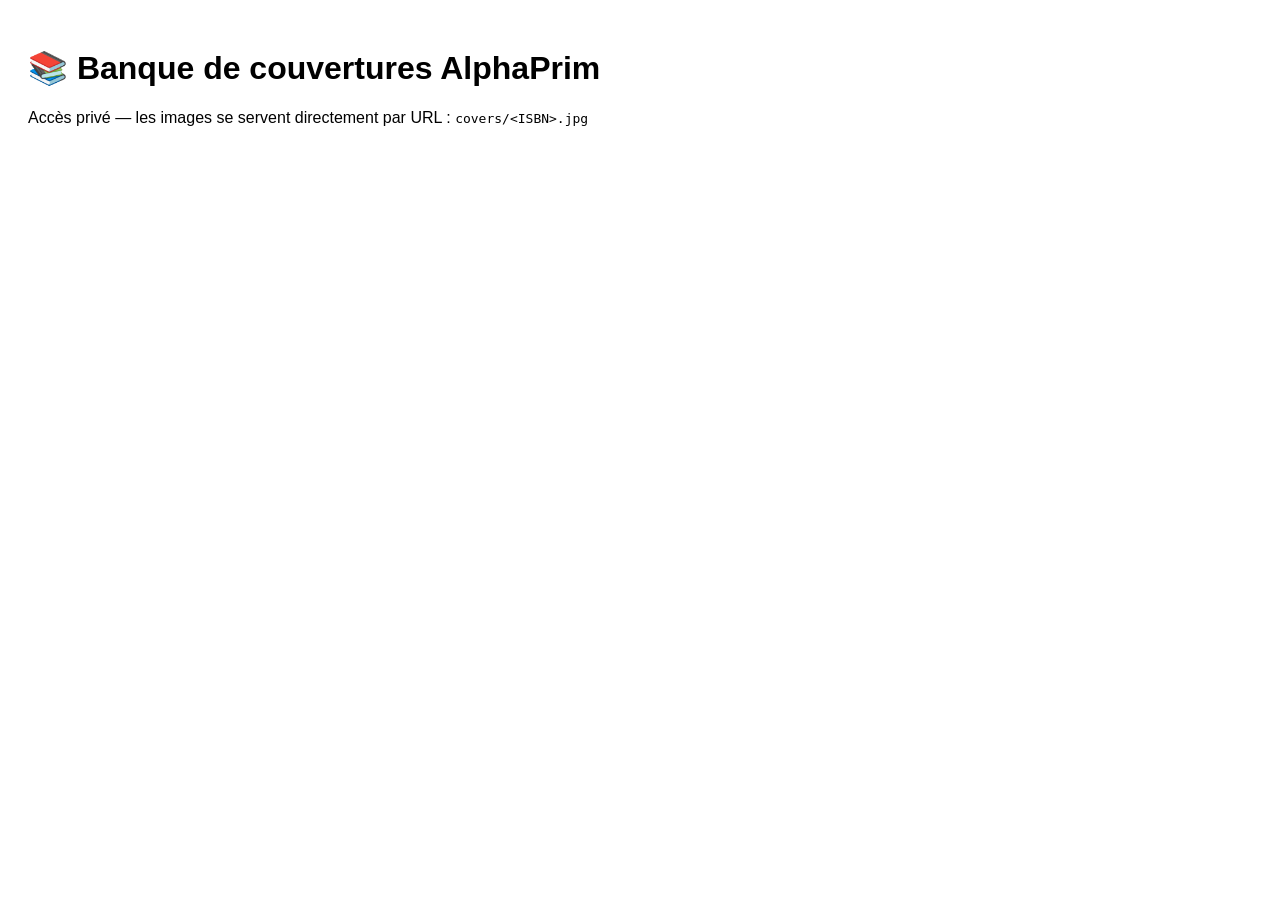
==== covers/index.html @ a99e2c98 "Fix carree noir bouton ...: styles !important + suppression ombres natives + bump cache v6 (force re" ====
<!DOCTYPE html><html lang="fr"><head><meta charset="UTF-8"><title>Banque de couvertures</title></head>
<body style="font-family:sans-serif;padding:20px"><h1>📚 Banque de couvertures AlphaPrim</h1>
<p>Accès privé — les images se servent directement par URL : <code>covers/&lt;ISBN&gt;.jpg</code></p></body></html>
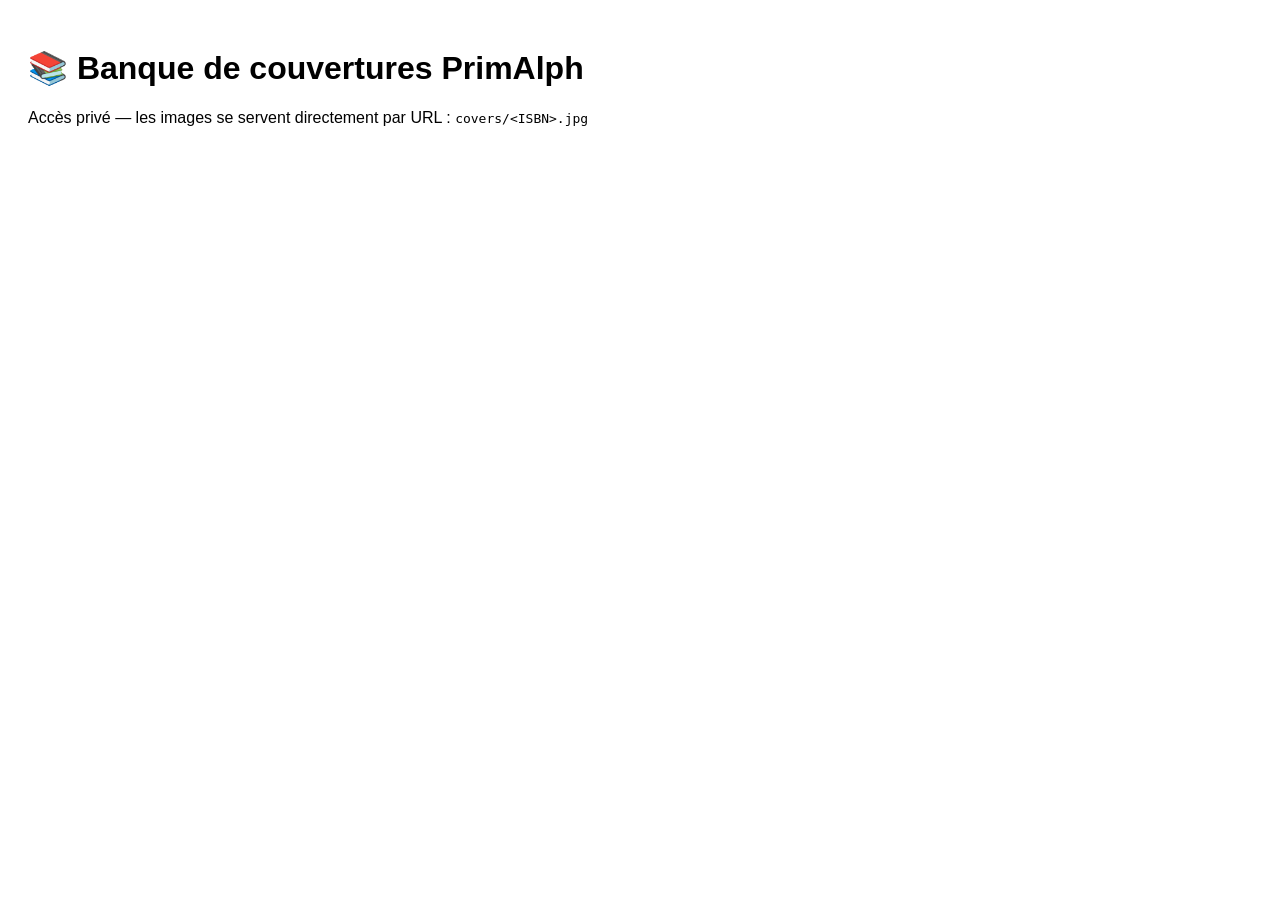
==== commit e1bffbd5: "Renommage marque: AlphaPrim -> PrimAlph (28 occurrences: app, docs, site, licence, manifest) Co-auth" ====
--- a/covers/index.html
+++ b/covers/index.html
@@ -1,3 +1,3 @@
 <!DOCTYPE html><html lang="fr"><head><meta charset="UTF-8"><title>Banque de couvertures</title></head>
-<body style="font-family:sans-serif;padding:20px"><h1>📚 Banque de couvertures AlphaPrim</h1>
+<body style="font-family:sans-serif;padding:20px"><h1>📚 Banque de couvertures PrimAlph</h1>
 <p>Accès privé — les images se servent directement par URL : <code>covers/&lt;ISBN&gt;.jpg</code></p></body></html>
